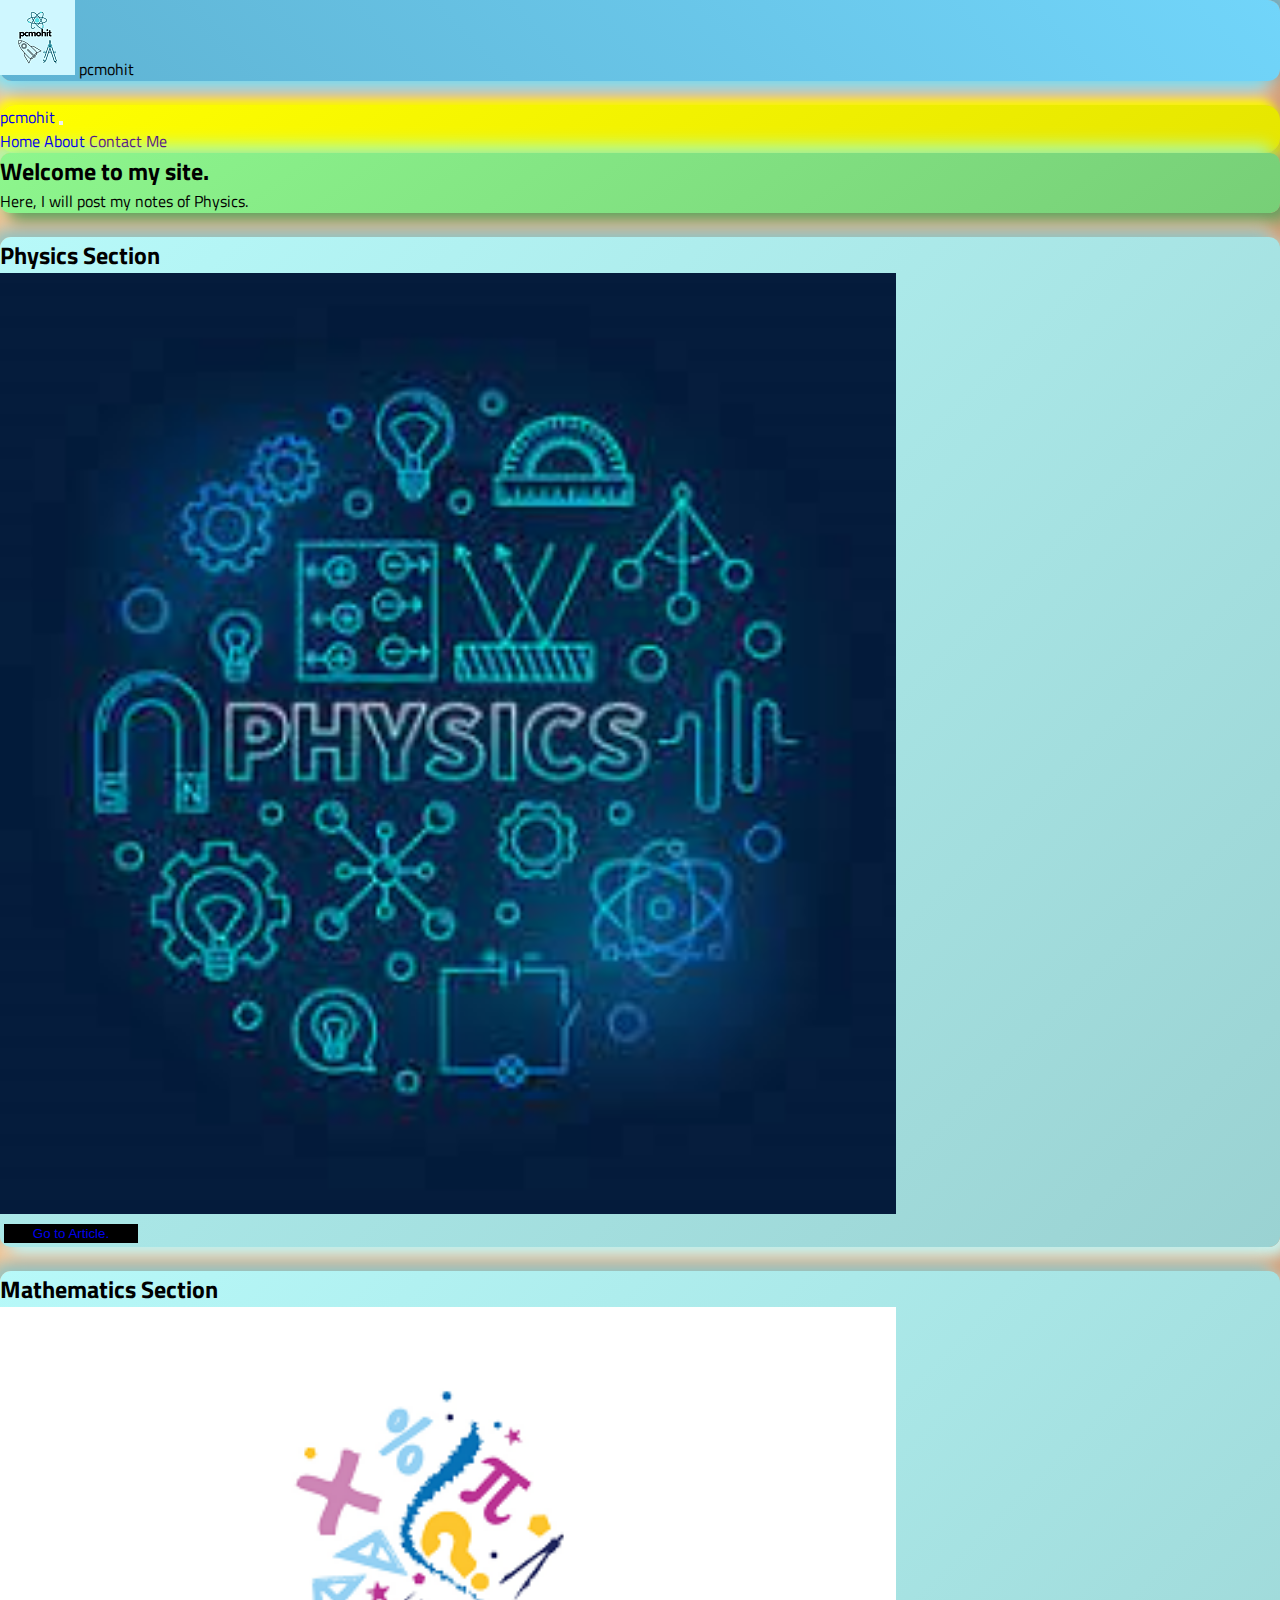
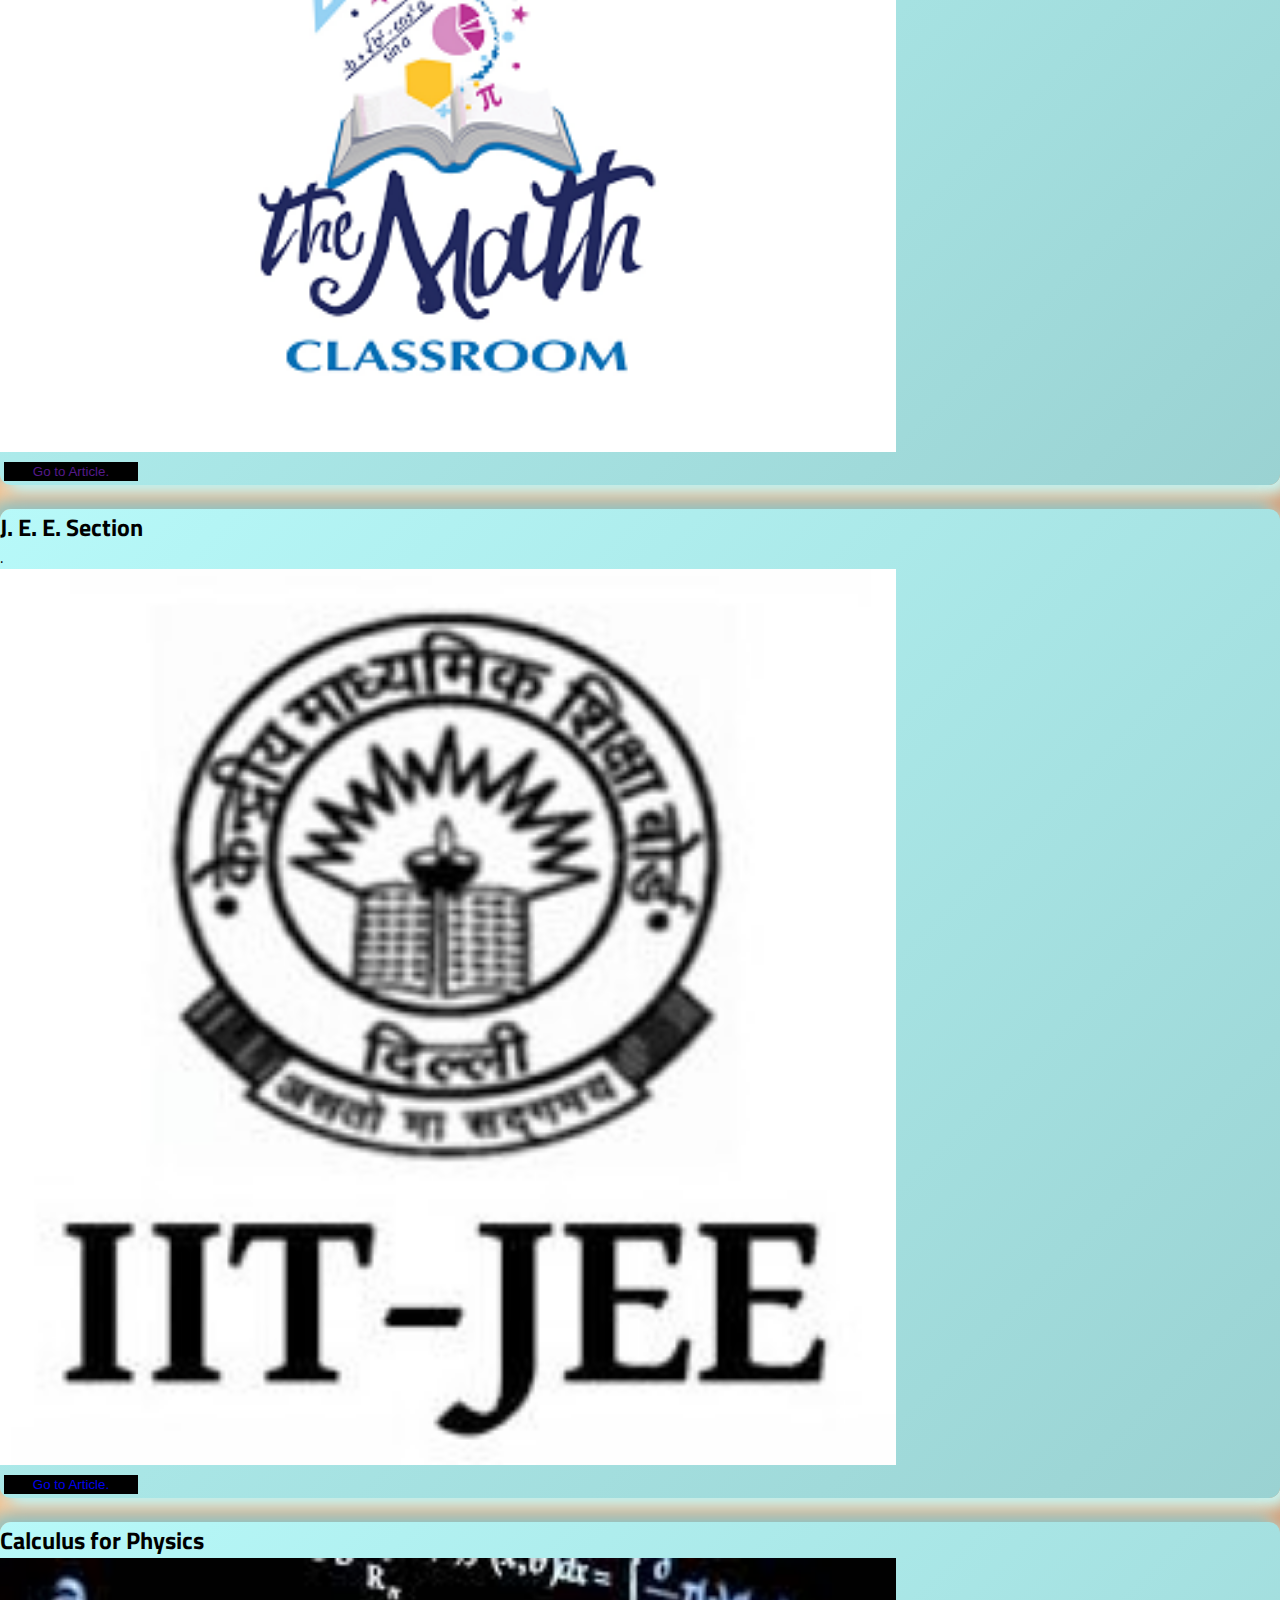
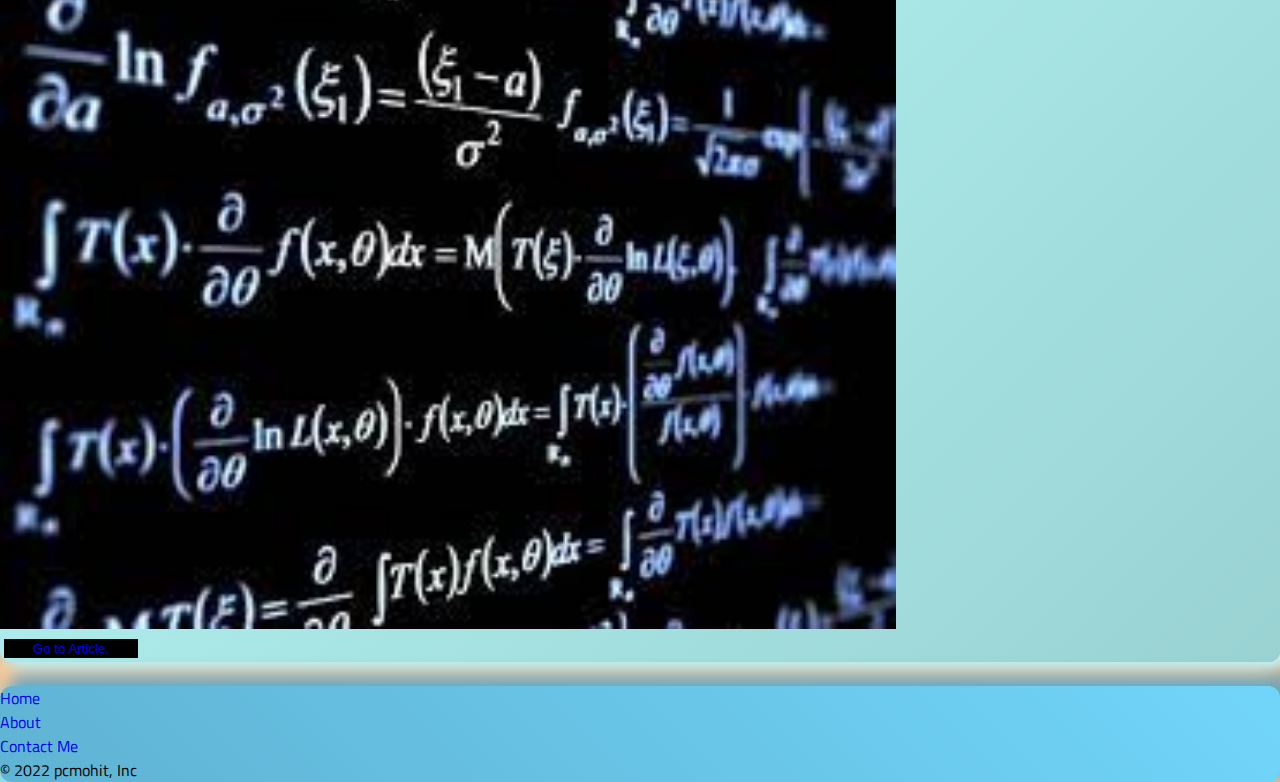
==== index.html @ b8c49e34 "Add files via upload" ====
<!doctype html>
<html lang="en">

<head>
    <!-- Required meta tags -->
    <meta charset="utf-8">
    <meta name="viewport" content="width=device-width, initial-scale=1">

    <!-- Bootstrap CSS -->
    <link href="https://cdn.jsdelivr.net/npm/bootstrap@5.1.3/dist/css/bootstrap.min.css" rel="stylesheet"
        integrity="sha384-1BmE4kWBq78iYhFldvKuhfTAU6auU8tT94WrHftjDbrCEXSU1oBoqyl2QvZ6jIW3" crossorigin="anonymous">
    <link href="https://fonts.googleapis.com/css2?family=Titillium+Web:wght@300&display=swap" rel="stylesheet">
    <link rel="stylesheet" href="./stylesheet.css">
    <title>Home of pcmohit</title>
    <style>
        .contents,
        .card-text {
            color: black;
        }

        .card,
        .card-title {
            color: black;
        }
    </style>
</head>

<body>

    <!-- Upper Navbar starts here -->

    <nav class="navbar navbar_1 navbar-light bg-light bg-light p-2 mx-2">
        <div class="container-fluid align-items-center justify-content-center">
            <a class="navbar-brand" href="#">
                <img src="./my_logo.png" alt=""
                    class="d-inline-block border border-2 border-success align-text-center rounded-circle"><a
                    href="./index.html"></a> pcmohit
            </a>
        </div>
    </nav>

    <!-- Upper Navbar ends here -->

    <br>

    <!-- Secondary Navbar starts here -->

    <nav class="navbar navbar_2 navbar-expand-lg navbar-light rounded bg-light p-2 m-2">
        <div class="container-fluid">
            <a class="navbar-brand navbar_text" href="./index.html">pcmohit</a>
            <button class="navbar-toggler" type="button" data-bs-toggle="collapse" data-bs-target="#navbarNavAltMarkup"
                aria-controls="navbarNavAltMarkup" aria-expanded="false" aria-label="Toggle navigation">
                <span class="navbar-toggler-icon"></span>
            </button>
            <div class="collapse navbar-collapse align-items-center justify-contents-center" id="navbarNavAltMarkup">
                <div class="navbar-nav">
                    <a class="nav-link active" aria-current="page" href="./index.html">Home</a>
                    <a class="nav-link" aria-current="page" href="./about.html">About</a>
                    <a class="nav-link" href="">Contact Me</a>
                </div>
            </div>
        </div>
    </nav>

    <!-- Secondary Navbar ends here -->

    <!-- Upper-card starts here -->

    <div class="card align-items-center bg-light p-2 m-2">
        <div class="card-body text-dark">
            <h2 class="card-title">Welcome to my site.</h2>
            <p class="card-text">Here, I will post my notes of Physics. </p>
        </div>
    </div>

    <br>

    <!-- Upper-card ends here -->

    <div class="row featurette bg-light p-2 mx-2 rounded justify-content-center text-center align-items-center">
        <div class="col-md-7">
            <h2 class="featurette-heading">Physics Section
            </h2>
            <p class="lead">
            </p>
        </div>
        <div class="col-md-5">
            <img class="border border-1 border-dark rounded" width="70%" height="70%" src="./physics.png" alt="">
        </div>
        <button class="periodic-btn bg-light p-2 m-2 rounded"><a href="./11th_and_12th_physics.html">Go to
                Article.</a></button>
    </div>

    <br>

    <div class="row featurette bg-light p-2 mx-2 rounded justify-content-center text-center align-items-center">
        <div class="col-md-7">
            <h2 class="featurette-heading">Mathematics Section
            </h2>
            <p class="lead">
            </p>
        </div>
        <div class="col-md-5">
            <img class="border border-1 border-dark rounded" width="70%" height="70%" src="./mathematics.png" alt="">
        </div>
        <button class="periodic-btn bg-light p-2 m-2 rounded"><a href="">Go to
                Article.</a></button>
    </div>

    <br>

    <!-- For JEE -->
    <div class="row featurette bg-light p-2 mx-2 rounded justify-content-center text-center align-items-center">
        <div class="col-md-7">
            <h2 class="featurette-heading">J. E. E. Section
            </h2>
            <p class="lead">.
            </p>
        </div>
        <div class="col-md-5">
            <img class="border border-1 border-dark rounded" width="70%" height="70%" src="./iit-jee-exam.png" alt="">
        </div>
        <button class="periodic-btn bg-light p-2 m-2 rounded"><a href="./jee.html">Go to
                Article.</a></button>
    </div>

    <br>

    <!-- Calculus Section -->
    <div class="row featurette bg-light p-2 mx-2 rounded justify-content-center text-center align-items-center">
        <div class="col-md-7">
            <h2 class="featurette-heading">Calculus for Physics
            </h2>
            <p class="lead"></p>
        </div>
        <div class="col-md-5">
            <img class="rounded" width="70%" height="70%" src="./calculus.png" alt="">
        </div>
        <button class="periodic-btn bg-light p-2 m-2 rounded"><a href="./calculus.html">Go to
                Article.</a></button>
    </div>

    <br>
    <!-- Sticky footer starts here -->

    <footer class="footer bg-light p-2 mx-2 align-items-center justify-content-center">
        <div class="container">
            <ul class="nav justify-content-center border-bottom pb-3 mb-3">
                <li class="nav-item"><a href="./index.html" class="nav-link active px-2 text-muted">Home</a></li>
                <li class="nav-item"><a href="./about.html" class="nav-link px-2 text-muted">About</a></li>
                <li class="nav-item"><a href="./contact.html" class="nav-link px-2 text-muted">Contact Me</a></li>
            </ul>
        </div>
        <p class="text-center text-muted">© 2022 pcmohit, Inc</p>
    </footer>

    <!-- Sticky footer ends here -->

    <!-- Optional JavaScript; choose one of the two! -->

    <!-- Option 1: Bootstrap Bundle with Popper -->
    <script src="https://cdn.jsdelivr.net/npm/bootstrap@5.1.3/dist/js/bootstrap.bundle.min.js"
        integrity="sha384-ka7Sk0Gln4gmtz2MlQnikT1wXgYsOg+OMhuP+IlRH9sENBO0LRn5q+8nbTov4+1p"
        crossorigin="anonymous"></script>

    <!-- Option 2: Separate Popper and Bootstrap JS -->
    <!--
    <script src="https://cdn.jsdelivr.net/npm/@popperjs/core@2.10.2/dist/umd/popper.min.js" integrity="sha384-7+zCNj/IqJ95wo16oMtfsKbZ9ccEh31eOz1HGyDuCQ6wgnyJNSYdrPa03rtR1zdB" crossorigin="anonymous"></script>
    <script src="https://cdn.jsdelivr.net/npm/bootstrap@5.1.3/dist/js/bootstrap.min.js" integrity="sha384-QJHtvGhmr9XOIpI6YVutG+2QOK9T+ZnN4kzFN1RtK3zEFEIsxhlmWl5/YESvpZ13" crossorigin="anonymous"></script>
    -->
</body>

</html>
---- stylesheet.css ----
* {
  margin: 0;
  padding: 0;
}

body {
  font-family: "Titillium Web", sans-serif;
  /* background: url(./use_as_background.png);
  background-size: cover;
  background-repeat: round;
  opacity: 0.9;
  background-blend-mode: darken; */
  border-radius: 12px;
  background: #f5b68b;
  box-shadow: inset -9px 9px 18px #d09b76, inset 9px -9px 18px #ffd1a0;
  color: black;
}

.ctnr {
  justify-content: center;
  align-items: center;
}

.periodic-btn a {
  text-decoration: none;
}

.periodic-btn {
  width: 134px;
  margin: 4px;
  background-color: black;
  border: 2px solid black;
}

.nav-brand a {
  text-decoration: none;
}

a {
  text-decoration: none;
}

.download-btn {
  color: green;
  background-color: rgb(205 254 126);
  margin: 2px;
  padding: 2px;
  border: 1px solid black;
}

.download-btn a {
  text-decoration: none;
}

dt {
  font-size: 1.5rem;
}

.row, .actual-content {
  border-radius: 11px;
  background: linear-gradient(315deg, #9ad2d2, #b7f9f9);
  box-shadow: -8px -8px 16px #8ec1c1, 8px 8px 16px #c8ffff;
}

.alert,
.card {
  border-radius: 10px;
  background: linear-gradient(145deg, #8df68d, #77cf77);
  box-shadow: 8px 8px 16px #5b9f5b, -8px -8px 16px #adffad;
}

.navbar_1,
.footer {
  border-radius: 12px;
  background: linear-gradient(45deg, #5fb3d3, #71d5fa);
  box-shadow: 9px -9px 18px #5aa9c7, -9px 9px 18px #7ae5ff;
}

.navbar_2 {
  border-radius: 15px;
  background: linear-gradient(145deg, #ffff00, #e6e600);
  box-shadow: 5px 5px 10px #d4d400, -5px -5px 10px #ffff00;
}
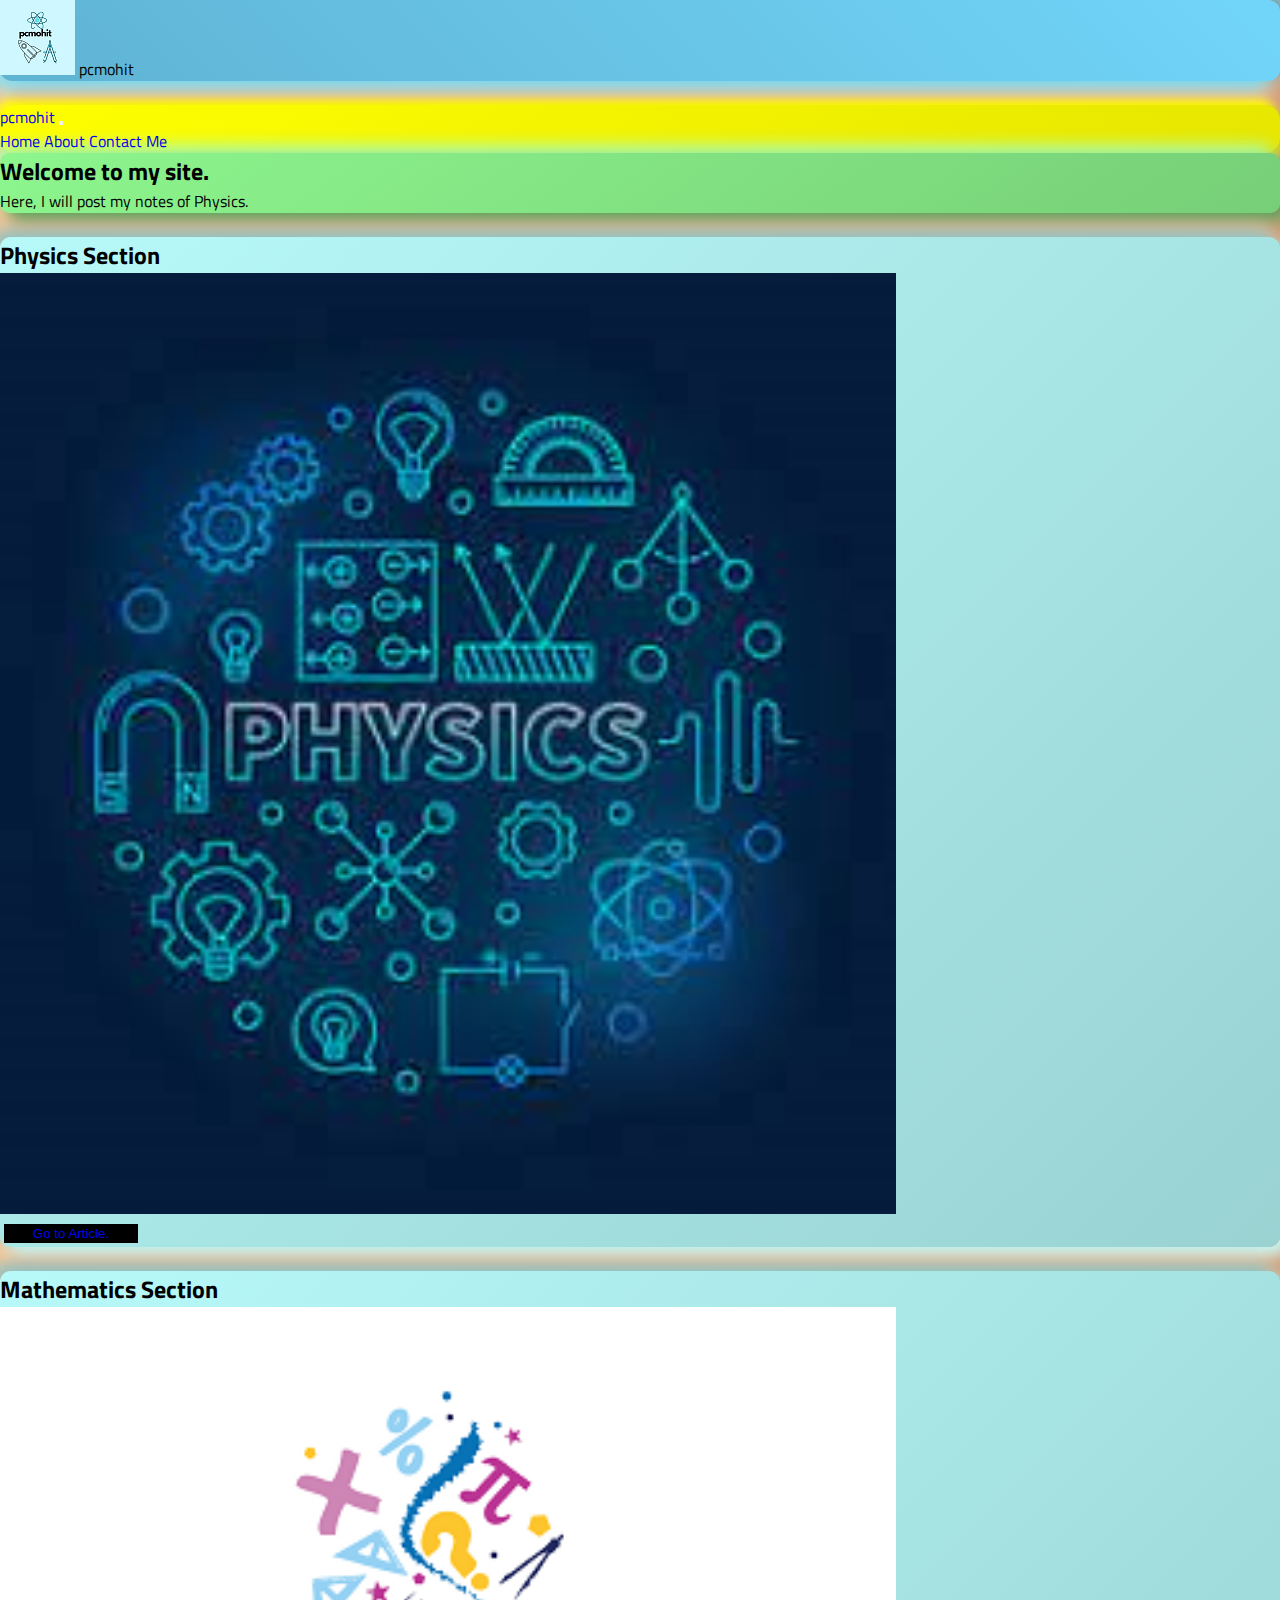
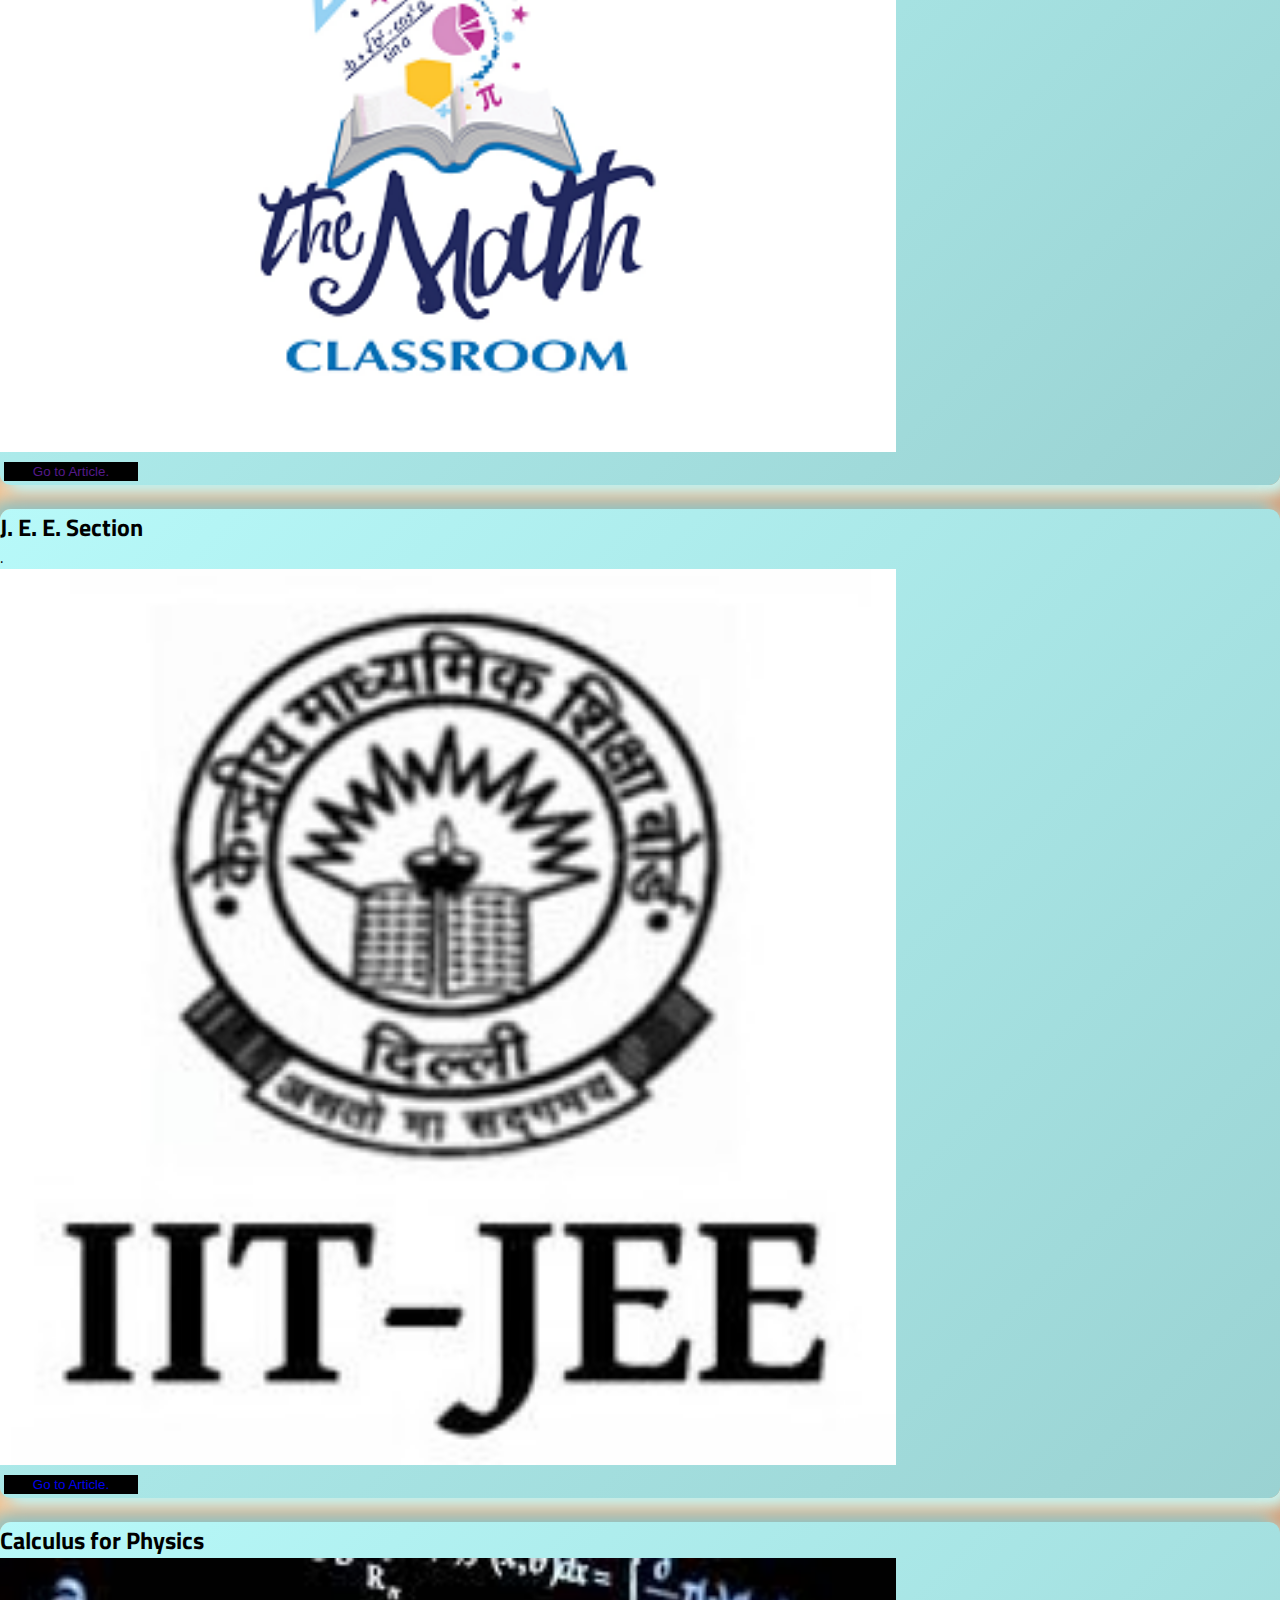
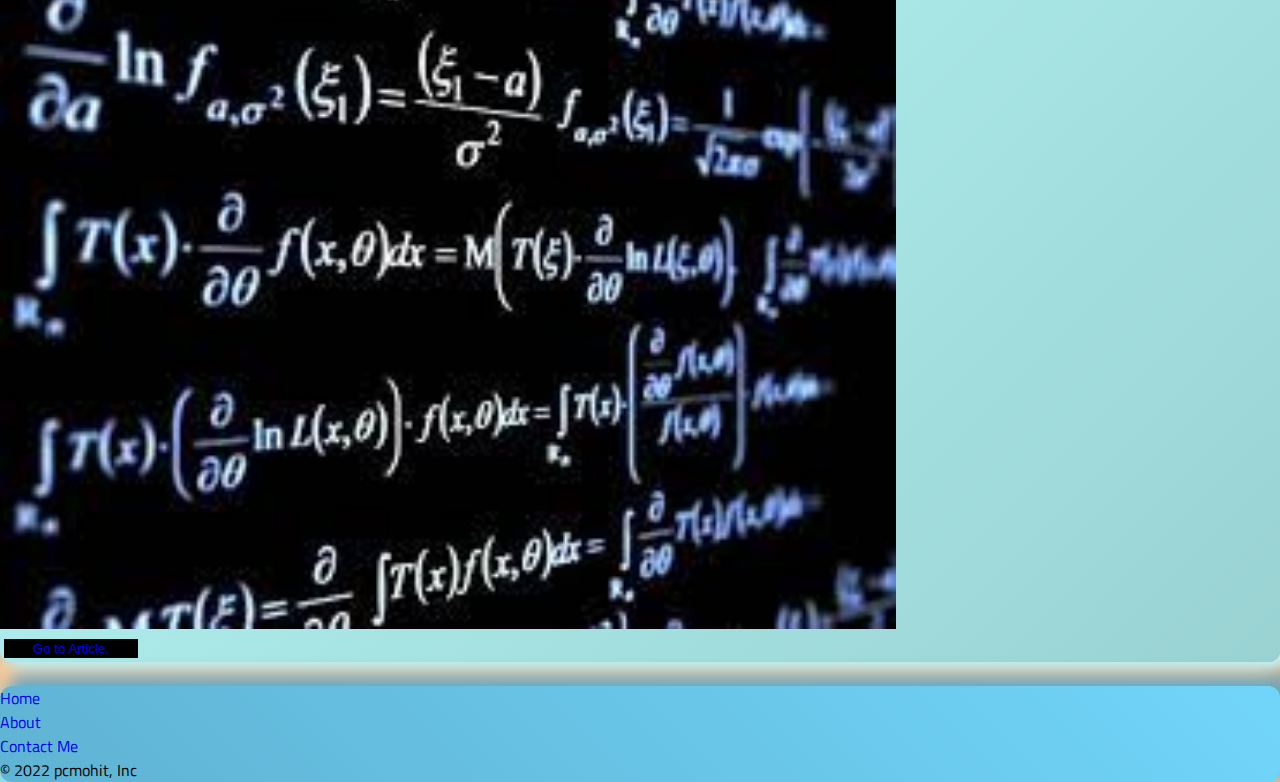
==== commit 3462aa19: "Update index.html" ====
--- a/index.html
+++ b/index.html
@@ -56,7 +56,7 @@
                 <div class="navbar-nav">
                     <a class="nav-link active" aria-current="page" href="./index.html">Home</a>
                     <a class="nav-link" aria-current="page" href="./about.html">About</a>
-                    <a class="nav-link" href="">Contact Me</a>
+                    <a class="nav-link" href="./contact.html">Contact Me</a>
                 </div>
             </div>
         </div>
@@ -170,4 +170,4 @@
     -->
 </body>
 
-</html>+</html>
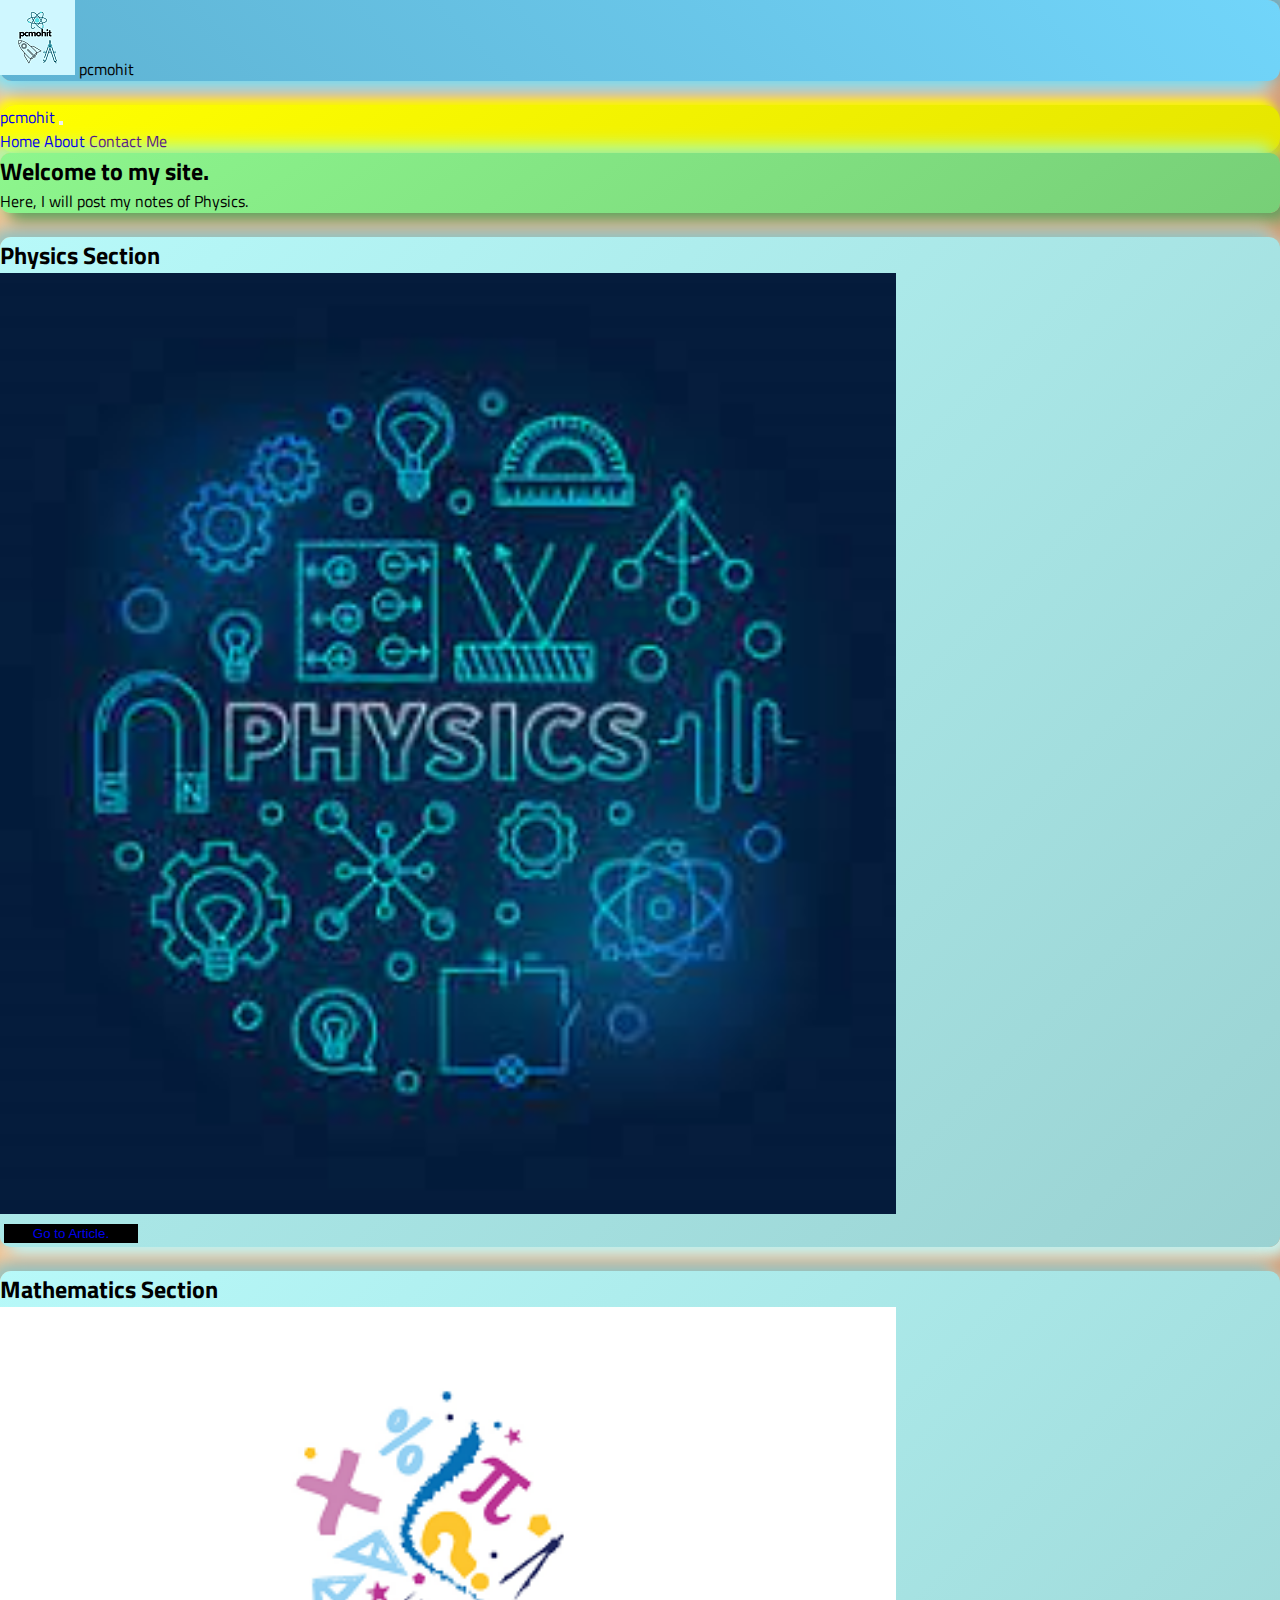
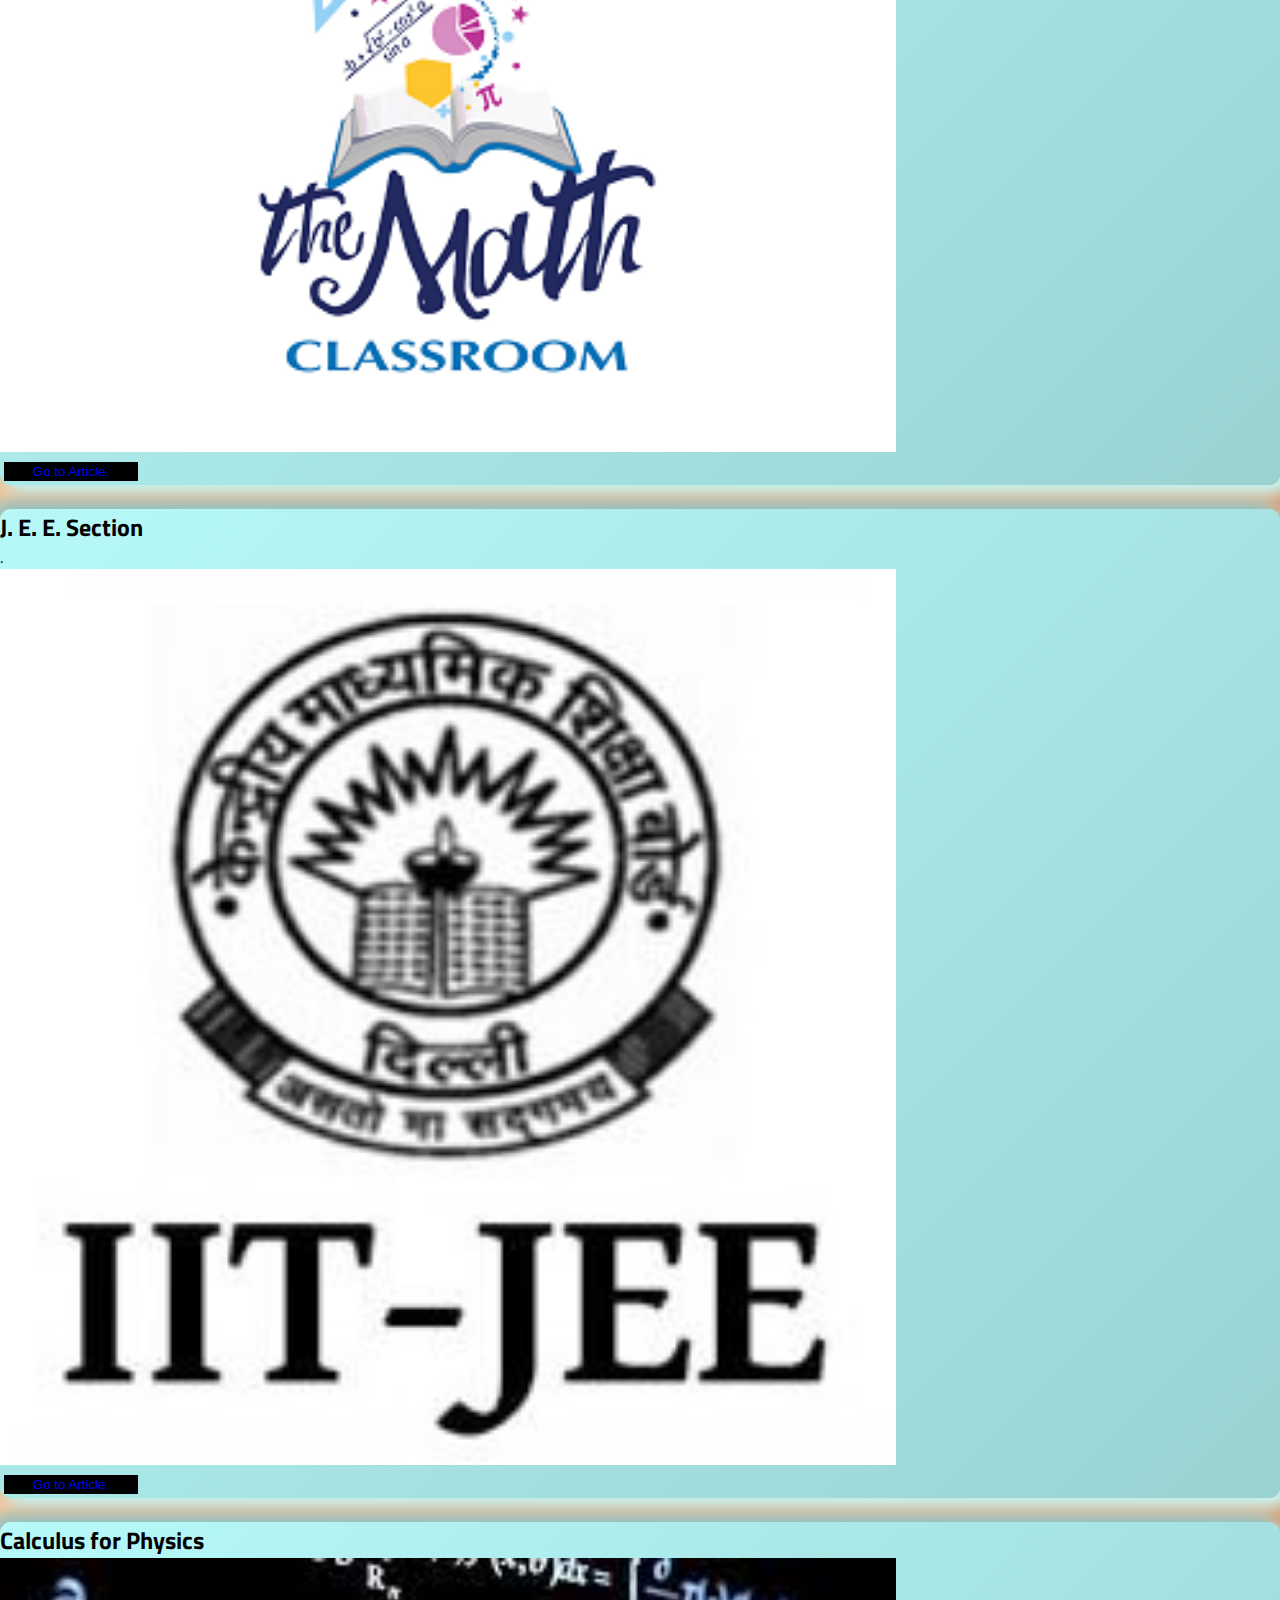
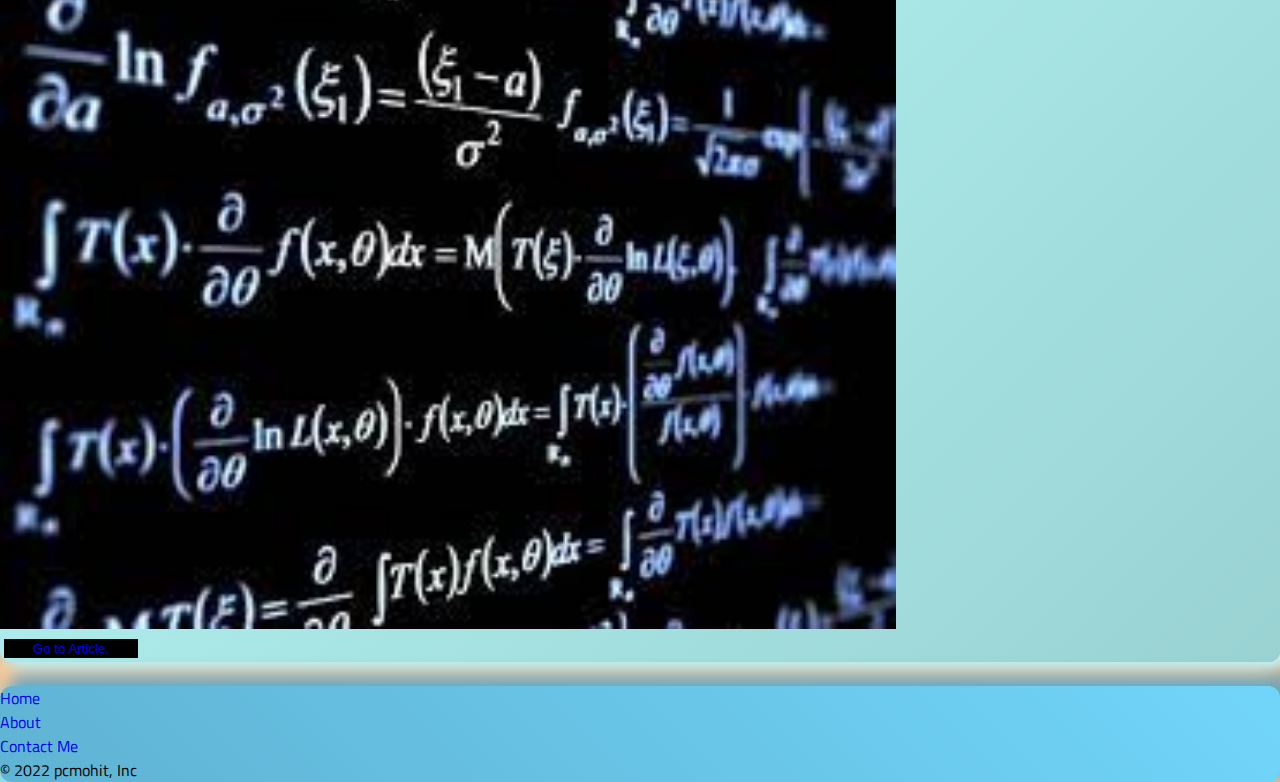
==== commit 3fef7aea: "Add files via upload" ====
--- a/index.html
+++ b/index.html
@@ -56,7 +56,7 @@
                 <div class="navbar-nav">
                     <a class="nav-link active" aria-current="page" href="./index.html">Home</a>
                     <a class="nav-link" aria-current="page" href="./about.html">About</a>
-                    <a class="nav-link" href="./contact.html">Contact Me</a>
+                    <a class="nav-link" href="">Contact Me</a>
                 </div>
             </div>
         </div>
@@ -103,7 +103,7 @@
         <div class="col-md-5">
             <img class="border border-1 border-dark rounded" width="70%" height="70%" src="./mathematics.png" alt="">
         </div>
-        <button class="periodic-btn bg-light p-2 m-2 rounded"><a href="">Go to
+        <button class="periodic-btn bg-light p-2 m-2 rounded"><a href="./11th_and_12th_Mathematics.html">Go to
                 Article.</a></button>
     </div>
 
@@ -170,4 +170,4 @@
     -->
 </body>
 
-</html>
+</html>--- a/stylesheet.css
+++ b/stylesheet.css
@@ -46,6 +46,7 @@
   margin: 2px;
   padding: 2px;
   border: 1px solid black;
+  border-radius: 8px;
 }
 
 .download-btn a {
@@ -80,4 +81,4 @@
   border-radius: 15px;
   background: linear-gradient(145deg, #ffff00, #e6e600);
   box-shadow: 5px 5px 10px #d4d400, -5px -5px 10px #ffff00;
-}+}
